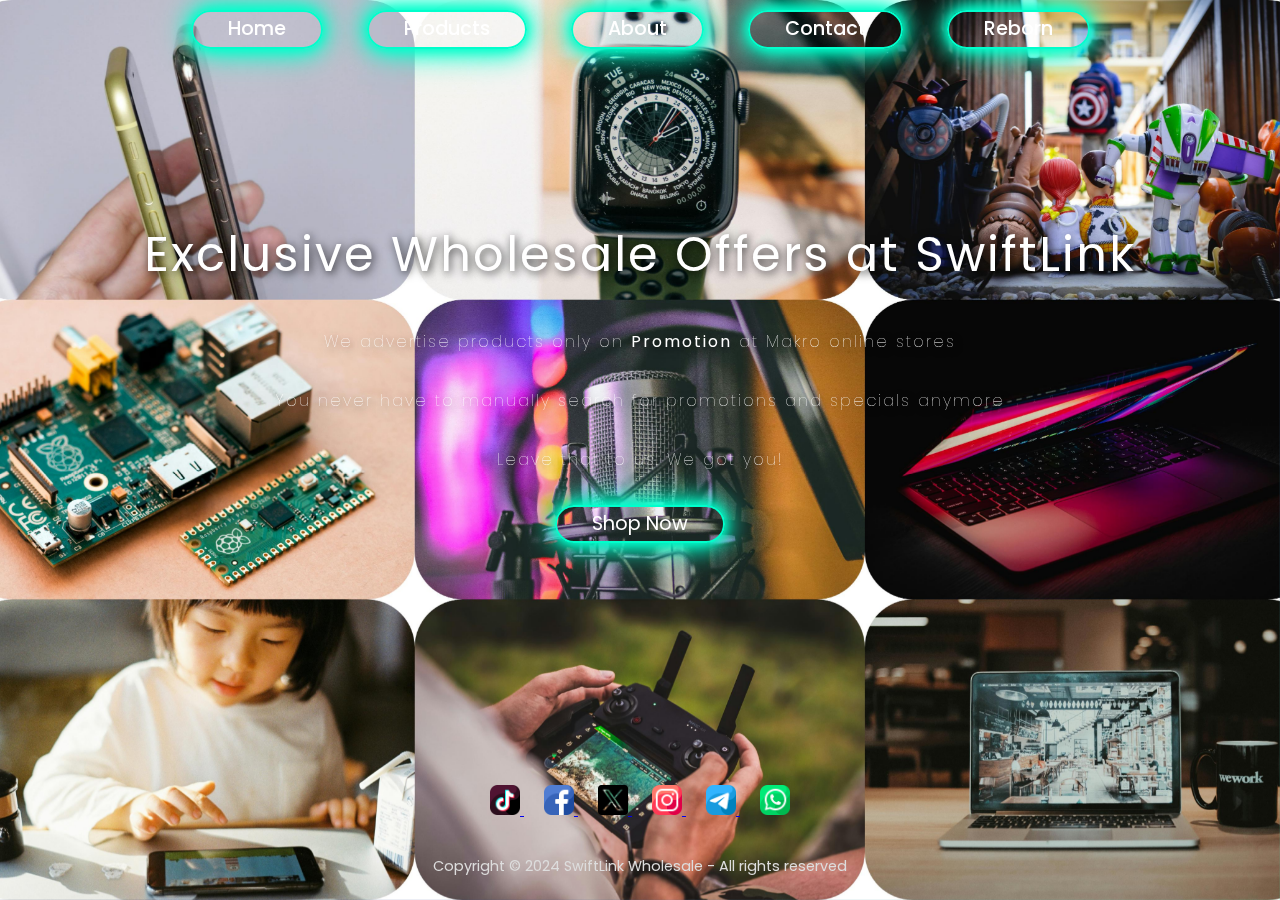
==== index.html @ 4a565ff9 "Added files" ====
<!DOCTYPE html>
<html lang="en">
<head>
    <meta charset="UTF-8">
    <meta name="viewport" content="width=device-width, initial-scale=1.0">
    <meta http-equiv="X-UA-Compatible" content="IE=edge">
    <title>Home - SwiftLink Wholesale</title>
    <link href="https://fonts.googleapis.com/css2?family=Poppins:wght@300;500;700&display=swap" rel="stylesheet">
    <link rel="stylesheet" href="https://cdnjs.cloudflare.com/ajax/libs/font-awesome/6.0.0-beta3/css/all.min.css">
    <style>
        /* Basic Reset */
        * {
            margin: 0;
            padding: 0;
            box-sizing: border-box;
        }

        html, body {
            height: 100%;
        }

        body {
            font-family: 'Poppins', sans-serif;
            background: linear-gradient(145deg, #00ccff, #0e0e0e, #374c94, #4fd6ad);
            color: #fff;
            display: flex;
            justify-content: center;
            align-items: center;
            text-align: center;
            line-height: 1.8;
            height: 100%;
            flex-direction: column;
        }

        /* Background image that covers the entire page */
        .bg-image {
            position: fixed;
            top: 0;
            left: 0;
            width: 100%;
            height: 100%;
            background-image: url('ppl1.jpg'); /* Replace with your image */
            background-size: cover;
            background-position: center;
            z-index: -1;
            opacity: 1;
            transition: opacity 0.5s ease;
        }

        nav {
            width: 100%;
            position: fixed;
            top: 0;
            background: rgb(0, 0, 0, 0);
            padding: 10px 20px;
            z-index: 1000;
            text-align: center;
            box-shadow: 0 2px 15px rgba(0, 0, 0, 0);
        }

        nav a {
            color: #fff;
            margin: 0 20px;
            text-decoration: none;
            font-size: 1.2em;
            font-weight: 500;
            transition: color 0.3s ease;
            position: relative;
        }

        nav a:hover {
            color: #00ffcc;
            text-shadow: 0 0 5px #00ffcc, 0 0 10px #00ffcc;
        }

        .content {
            display: flex;
            flex-direction: column;
            justify-content: center;
            align-items: center;
            flex: 1;
        }

        header h1 {
            font-size: 3em;
            font-weight: 400;
            letter-spacing: 2px;
            text-shadow: 2px 2px 10px rgba(0,0,0,0.8);
            animation: fadeInDown 1.5s ease-in-out;
            margin-bottom: 30px;
        }

        header h2, header h3, header h4 {
            font-size: 1em;
            font-weight: 50;
            letter-spacing: 2px;
            text-shadow: 2px 2px 10px rgba(0,0,0,0.8);
            animation: fadeInDown 2.5s ease-in-out;
            margin-bottom: 30px;
        }

        .btn {
            display: inline-block;
            padding: 0px 35px;
            font-size: 1.2em;
            color: #fff;
            text-decoration: none;
            border: 2px solid #00ffcc;
            border-radius: 50px;
            background: transparent;
            box-shadow: 0 0 10px #00ffcc, 0 0 20px #00ffcc, 0 0 30px #00ffcc, 0 0 40px rgba(0, 255, 204, 0.5);
            transition: background-color 0.3s ease, box-shadow 0.3s ease, transform 0.3s ease;
            position: relative;
        }

        .btn:hover {
            background-color: #00ffcc;
            color: #000;
            transform: scale(1.1);
            box-shadow: 0 0 20px #00ffcc, 0 0 30px #00ffcc, 0 0 40px #00ffcc, 0 0 50px rgba(0, 255, 204, 0.8);
        }

        /* Random floating and bouncing animation */
        @keyframes floatAndBounce {
            0% {
                transform: translate(0, 0) scale(1);
            }
            25% {
                transform: translate(20px, -20px) scale(1.1);
            }
            50% {
                transform: translate(-30px, 20px) scale(0.9);
            }
            75% {
                transform: translate(30px, -10px) scale(1.2);
            }
            100% {
                transform: translate(0, 0) scale(1);
            }
        }

        footer {
            background-color: transparent;
            color: #fff;
            text-align: center;
            padding: 20px;
        }

        footer p {
            font-size: 0.9em;
            color: #ddd;
        }

        /* Animations */
        @keyframes fadeInDown {
            0% {
                opacity: 0;
                transform: translateY(-50px);
            }
            100% {
                opacity: 1;
                transform: translateY(0);
            }
        }
    </style>
</head>
<body>

    <div class="bg-image"></div> <!-- Full page background image -->

    <nav>
        <a href="index.html" class="btn">Home</a>
        <a href="products.html" class="btn">Products</a>
        <a href="about.html" class="btn">About</a>
        <a href="contact.html" class="btn">Contact</a>
        <a href="reborn.html" class="btn">Reborn</a>
    </nav>

    <div class="content">
        <header>
            <h1>Exclusive Wholesale Offers at SwiftLink</h1>
            <h2>We advertise products only on <strong>Promotion</strong> at Makro online stores</h2>
            <h3>You never have to manually search for promotions and specials anymore</h3>
            <h4>Leave that to us. We got you!</h4>
        </header>

        <a href="products.html" class="btn">Shop Now</a>
    </div>

    <footer>
        <div style="margin-top: 10px;">
            <a href="https://www.tiktok.com" target="_blank" style="margin: 0 10px;">
                <img src="tik.png" alt="TikTok" style="width: 30px;">
            </a>
            <a href="https://www.facebook.com" target="_blank" style="margin: 0 10px;">
                <img src="face.png" alt="Facebook" style="width: 30px;">
            </a>
            <a href="https://www.twitter.com" target="_blank" style="margin: 0 10px;">
                <img src="twit.png" alt="Twitter" style="width: 30px;">
            </a>
            <a href="https://www.instagram.com" target="_blank" style="margin: 0 10px;">
                <img src="insta.png" alt="Instagram" style="width: 30px;">
            </a>
            <a href="https://telegram.org" target="_blank" style="margin: 0 10px;">
                <img src="tele.png" alt="Telegram" style="width: 30px;">
            </a>
            <a href="https://www.whatsapp.com" target="_blank" style="margin: 0 10px;">
                <img src="whats.png" alt="WhatsApp" style="width: 30px;">
            </a>
        </div>
        <br>

        <p>Copyright &copy; 2024 SwiftLink Wholesale - All rights reserved</p>
    </footer>

    <script>
        let timeout;
        const bgImage = document.querySelector('.bg-image');
        const buttons = document.querySelectorAll('.btn');

        // Function to start floating and bouncing animation for buttons
        function startFloatingAndBouncing() {
            buttons.forEach(button => {
                button.style.animation = 'floatAndBounce 5s infinite ease-in-out';
            });
        }

        // Function to stop floating and reset buttons
        function stopFloatingAndBouncing() {
            buttons.forEach(button => {
                button.style.animation = 'none';
                button.style.transform = 'translate(0, 0) scale(1)'; // Reset to original position
            });
        }

        // Add event listeners for mouse movement and clicks to stop the animation
        document.addEventListener('mousemove', () => {
            clearTimeout(timeout);
            stopFloatingAndBouncing();
            bgImage.style.opacity = '0'; // Fade out when mouse moves

            timeout = setTimeout(() => {
                startFloatingAndBouncing(); // Start floating and bouncing after 2 seconds of inactivity
                bgImage.style.opacity = '1'; // Fade in background
            }, 2000);
        });

        document.addEventListener('click', () => {
            clearTimeout(timeout);
            stopFloatingAndBouncing();
            bgImage.style.opacity = '0'; // Fade out when mouse is clicked

            timeout = setTimeout(() => {
                startFloatingAndBouncing(); // Start floating and bouncing after 2 seconds of inactivity
                bgImage.style.opacity = '1'; // Fade in background
            }, 2000);
        });
    </script>

</body>
</html>
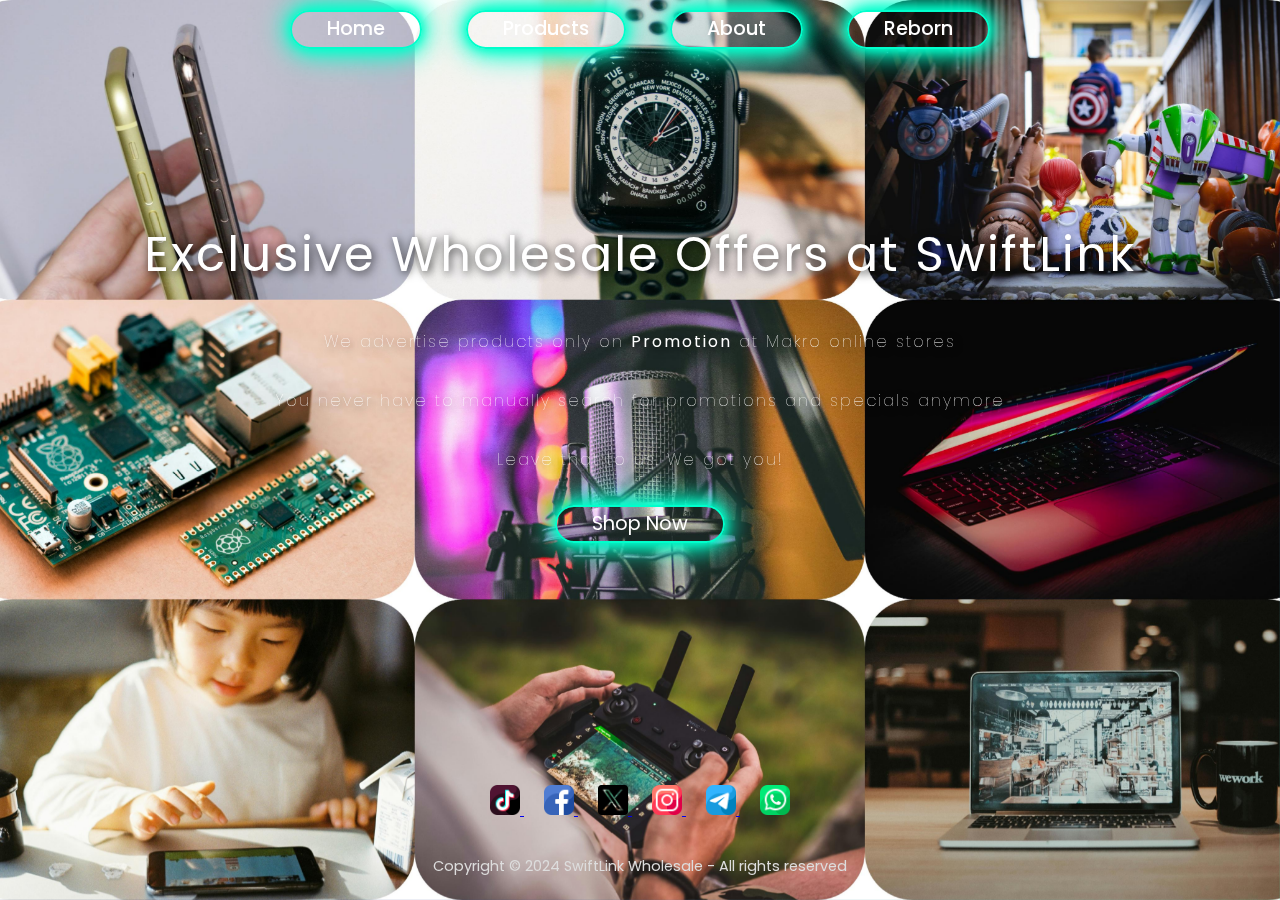
==== commit 0fc3416f: "Update" ====
--- a/index.html
+++ b/index.html
@@ -172,7 +172,6 @@
         <a href="index.html" class="btn">Home</a>
         <a href="products.html" class="btn">Products</a>
         <a href="about.html" class="btn">About</a>
-        <a href="contact.html" class="btn">Contact</a>
         <a href="reborn.html" class="btn">Reborn</a>
     </nav>
 
@@ -255,7 +254,11 @@
                 bgImage.style.opacity = '1'; // Fade in background
             }, 2000);
         });
+
     </script>
+
+
+    
 
 </body>
 </html>
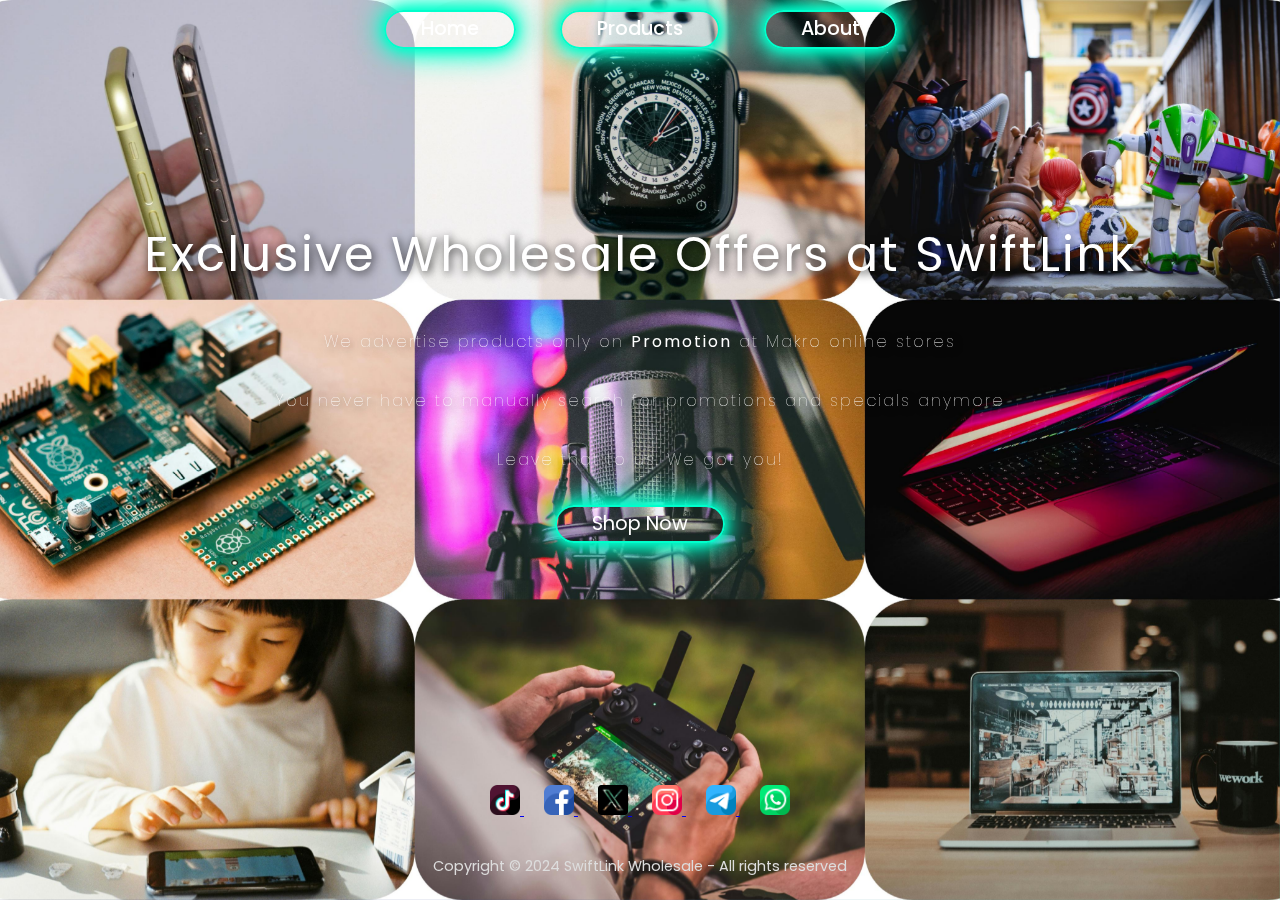
==== commit b8101220: "A lot changed" ====
--- a/index.html
+++ b/index.html
@@ -172,7 +172,6 @@
         <a href="index.html" class="btn">Home</a>
         <a href="products.html" class="btn">Products</a>
         <a href="about.html" class="btn">About</a>
-        <a href="reborn.html" class="btn">Reborn</a>
     </nav>
 
     <div class="content">
@@ -213,6 +212,11 @@
     </footer>
 
     <script>
+        // Detect device type and redirect to mobile-friendly page if on mobile
+        if (/Mobi|Android/i.test(navigator.userAgent)) {
+            window.location.href = "mobile.html";
+        }
+
         let timeout;
         const bgImage = document.querySelector('.bg-image');
         const buttons = document.querySelectorAll('.btn');
@@ -257,8 +261,5 @@
 
     </script>
 
-
-    
-
 </body>
 </html>
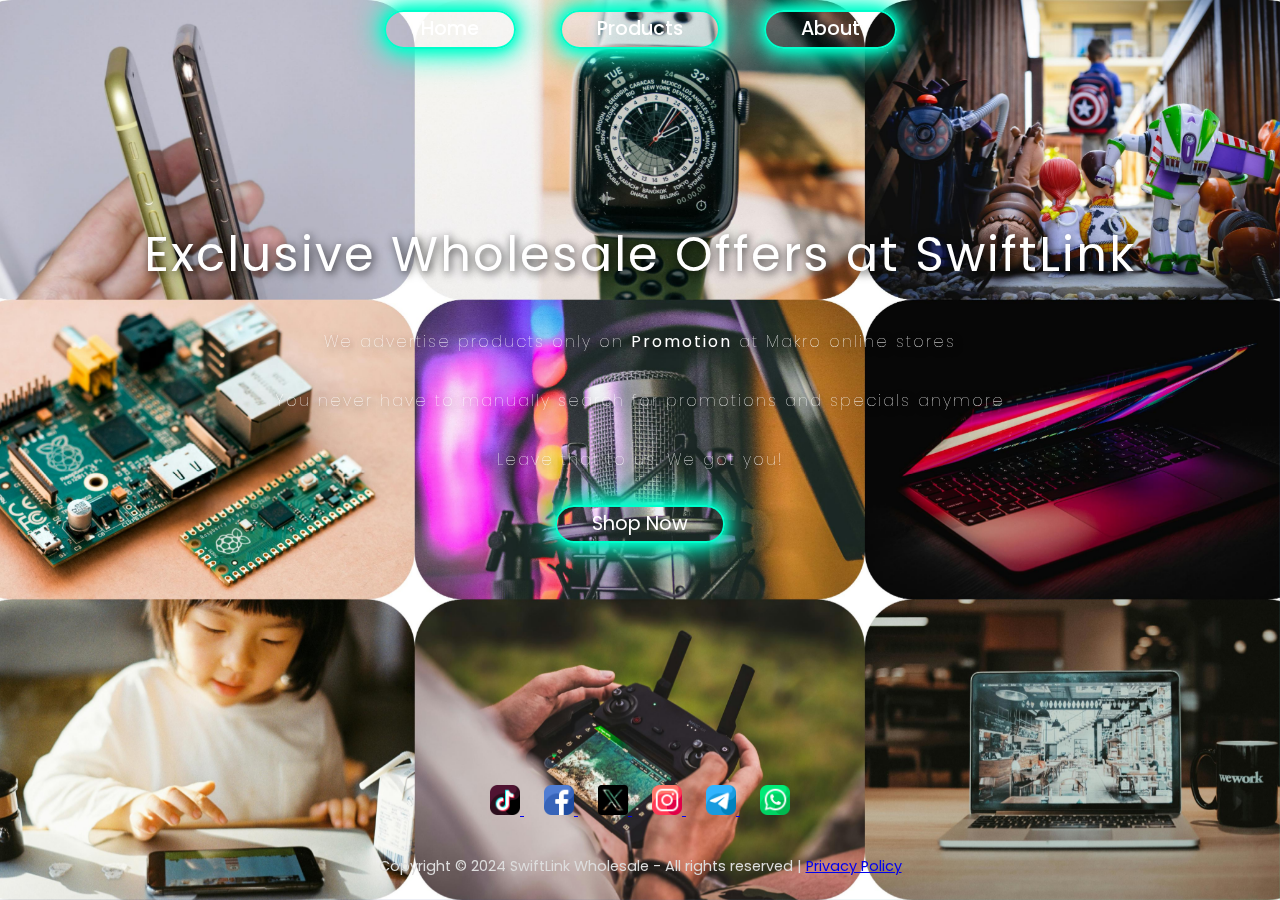
==== commit ca384164: "Adding privacy policy" ====
--- a/index.html
+++ b/index.html
@@ -163,6 +163,18 @@
             }
         }
     </style>
+
+    <!-- Google tag (gtag.js) -->
+<script async src="https://www.googletagmanager.com/gtag/js?id=G-5RX2367YJB"></script>
+<script>
+  window.dataLayer = window.dataLayer || [];
+  function gtag(){dataLayer.push(arguments);}
+  gtag('js', new Date());
+
+  gtag('config', 'G-5RX2367YJB');
+</script>
+
+
 </head>
 <body>
 
@@ -208,7 +220,7 @@
         </div>
         <br>
 
-        <p>Copyright &copy; 2024 SwiftLink Wholesale - All rights reserved</p>
+        <p>Copyright &copy; 2024 SwiftLink Wholesale - All rights reserved | <a href="privacy.html">Privacy Policy</a></p>
     </footer>
 
     <script>
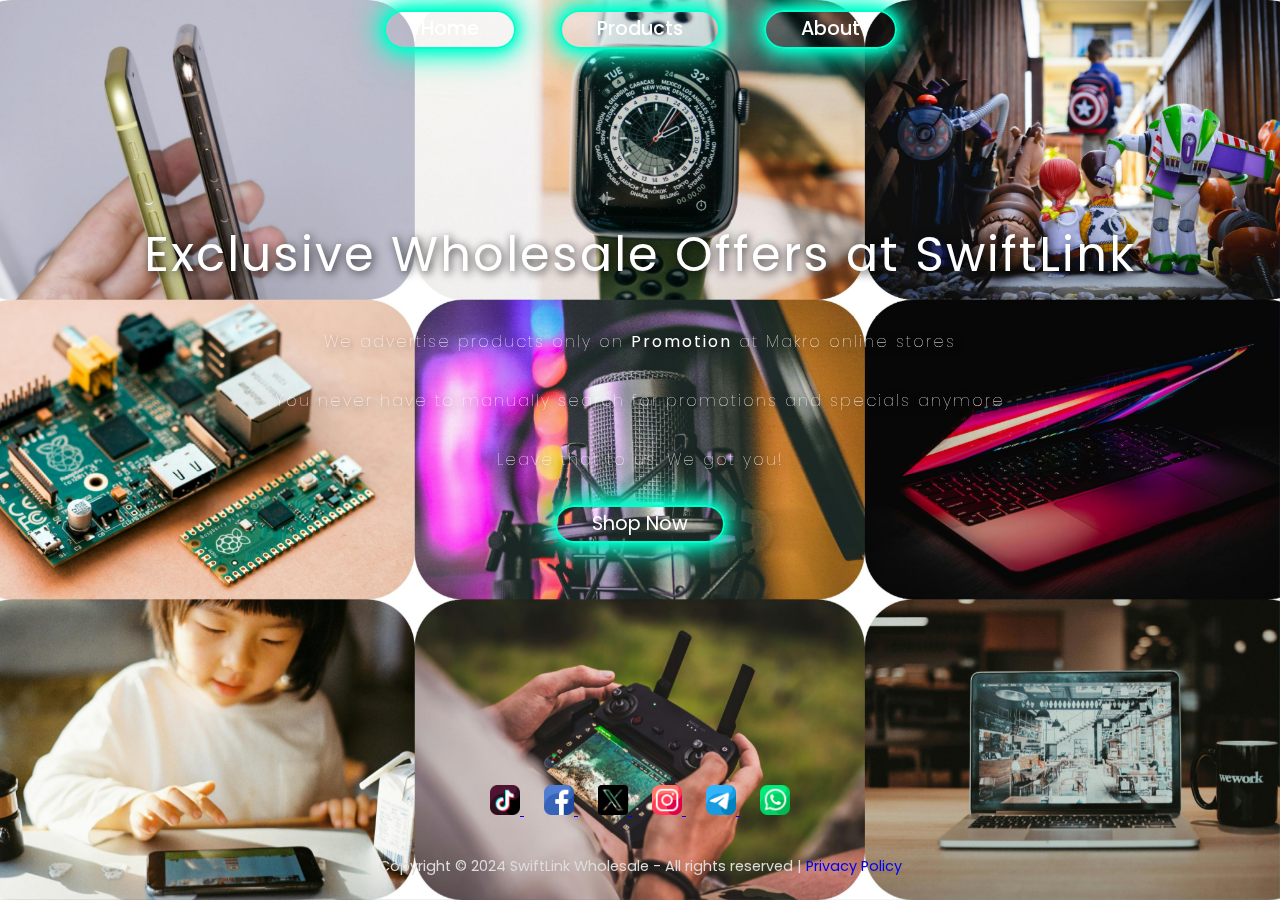
==== commit 559a0c56: "Update index.html" ====
--- a/index.html
+++ b/index.html
@@ -220,7 +220,7 @@
         </div>
         <br>
 
-        <p>Copyright &copy; 2024 SwiftLink Wholesale - All rights reserved | <a href="privacy.html">Privacy Policy</a></p>
+        <p>Copyright &copy; 2024 SwiftLink Wholesale - All rights reserved | <a href="privacy.html" style="text-decoration: none;">Privacy Policy</a></p>
     </footer>
 
     <script>
